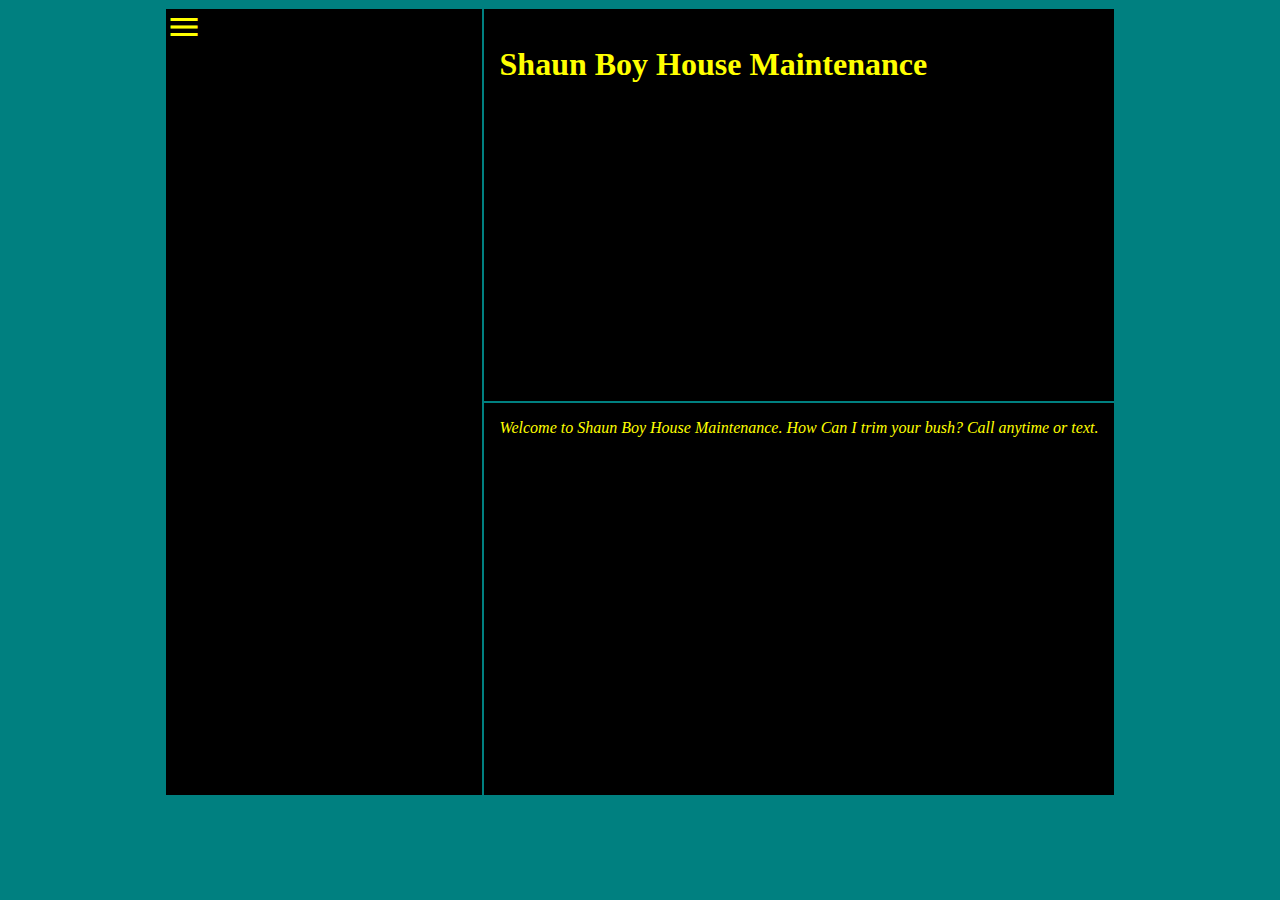
==== House_Maint.html @ 045cf1ca "Add files via upload" ====
<!DOCTYPE html>
<!--[if lt IE 7]>      <html class="no-js lt-ie9 lt-ie8 lt-ie7"> <![endif]-->
<!--[if IE 7]>         <html class="no-js lt-ie9 lt-ie8"> <![endif]-->
<!--[if IE 8]>         <html class="no-js lt-ie9"> <![endif]-->
<!--[if gt IE 8]>      <html class="no-js"> <!--<![endif]-->
<html>

<head>
    <meta charset="utf-8">
    <meta http-equiv="X-UA-Compatible" content="IE=edge">
    <title>House Maint</title>
    <meta name="description" content="">
    <meta name="viewport" content="width=device-width, initial-scale=1">
    <link rel="stylesheet" href="style.css">
    <link href="https://fonts.googleapis.com/icon?family=Material+Icons" rel="stylesheet">
    <script src="script.js" async defer></script>
</head>

<body>
    <!--[if lt IE 7]>
            <p class="browsehappy">You are using an <strong>outdated</strong> browser. Please <a href="#">upgrade your browser</a> to improve your experience.</p>
        <![endif]-->
    <div class="main">
        <div class="side_box">
            <nav class="main_nav">
                <i id="ham" onclick="myFunction()" class="material-icons" style="font-size:36px">menu</i>
                <div id="menu_tog">
                    <ul id="menu">
                        <a href="#"><li>About Us</li></a>
                        <a href="#"><li>Services</li></a>
                        <a href="#"><li>Hours</li></a>
                        <a href="#"><li>Contact</li></a>
                        <a href="#"><li>Quotes</li></a>
                        <a href="#"><li>Home</li></a>
                    </ul>
                </div>
            </nav>
        </div>
        <section>
            <div class="head">
                <header>
                    <h1>Shaun Boy House Maintenance</h1>
                </header>
            </div>
            <div class="slogan">
                <em>Welcome to Shaun Boy House Maintenance. How Can I trim your bush? Call anytime or text.</em>
            </div>
        </section>
    </div>


    
</body>

</html>
---- style.css ----
html {
  background-color: teal;
}

.main {
  display: flex;
  justify-content: center;
  position: relative;
  color: yellow;
  width: 100%;
  height: 100%;
}

.side_box {
  background-color: black;
  border: 1px solid teal;
  min-width: 25%;
  min-height: 75vh;
}

.head,
.slogan {
  background-color: black;
  border: 1px solid teal;
  min-height: 40vh;
  padding: 1rem;
}

#menu_tog {
    width: 200px;
    height: 300px;
}




#menu_tog a {
  text-decoration: none;
  color: yellow;
  transition: color 0.3s ease;
}
#menu_tog a:hover {
  color: teal;
}

#menu {
  width: 100px;
  padding: 50px;
  padding-top: 1px;
  list-style-type: none;
  display:none;
}

#menu li {
  padding: 10px 0;
  font-size: 20px;
}

i:hover {
    cursor: pointer;
    color: teal;
}
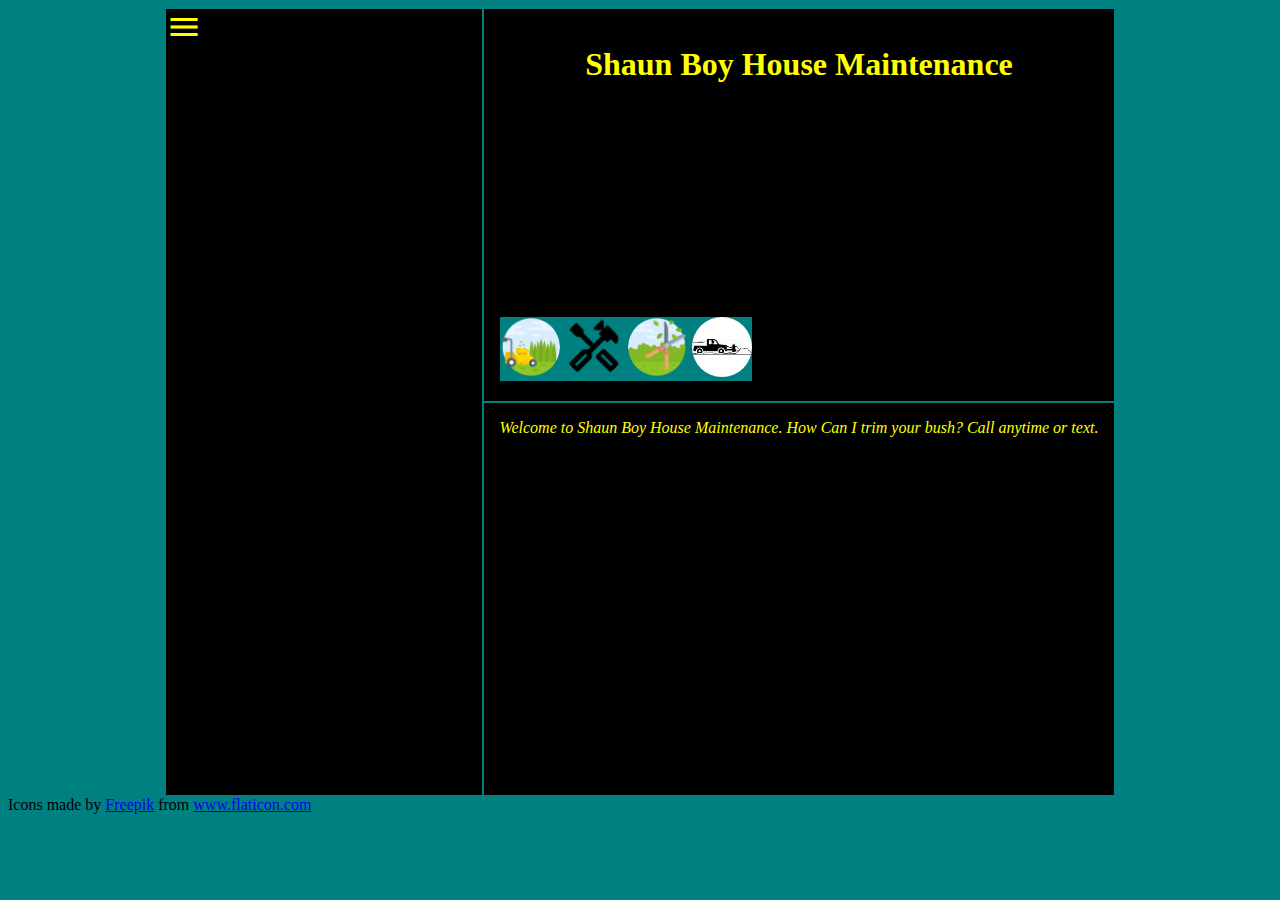
==== commit 6c55a0b2: "Add files via upload" ====
--- a/House_Maint.html
+++ b/House_Maint.html
@@ -6,32 +6,47 @@
 <html>
 
 <head>
-    <meta charset="utf-8">
-    <meta http-equiv="X-UA-Compatible" content="IE=edge">
+    <meta charset="utf-8" />
+    <meta http-equiv="X-UA-Compatible" content="IE=edge" />
     <title>House Maint</title>
-    <meta name="description" content="">
-    <meta name="viewport" content="width=device-width, initial-scale=1">
-    <link rel="stylesheet" href="style.css">
-    <link href="https://fonts.googleapis.com/icon?family=Material+Icons" rel="stylesheet">
+    <meta name="description" content="" />
+    <meta name="viewport" content="width=device-width, initial-scale=1" />
+    <link rel="stylesheet" href="style.css" />
+    <link href="https://fonts.googleapis.com/icon?family=Material+Icons" rel="stylesheet" />
     <script src="script.js" async defer></script>
 </head>
 
 <body>
     <!--[if lt IE 7]>
-            <p class="browsehappy">You are using an <strong>outdated</strong> browser. Please <a href="#">upgrade your browser</a> to improve your experience.</p>
-        <![endif]-->
+      <p class="browsehappy">
+        You are using an <strong>outdated</strong> browser. Please
+        <a href="#">upgrade your browser</a> to improve your experience.
+      </p>
+    <![endif]-->
     <div class="main">
         <div class="side_box">
             <nav class="main_nav">
-                <i id="ham" onclick="myFunction()" class="material-icons" style="font-size:36px">menu</i>
+                <i id="ham" onclick="myFunction()" class="material-icons" style="font-size: 36px">menu</i>
                 <div id="menu_tog">
                     <ul id="menu">
-                        <a href="#"><li>About Us</li></a>
-                        <a href="#"><li>Services</li></a>
-                        <a href="#"><li>Hours</li></a>
-                        <a href="#"><li>Contact</li></a>
-                        <a href="#"><li>Quotes</li></a>
-                        <a href="#"><li>Home</li></a>
+                        <a href="#">
+                            <li>About Us</li>
+                        </a>
+                        <a href="#">
+                            <li>Services</li>
+                        </a>
+                        <a href="#">
+                            <li>Hours</li>
+                        </a>
+                        <a href="#">
+                            <li>Contact</li>
+                        </a>
+                        <a href="#">
+                            <li>Quotes</li>
+                        </a>
+                        <a href="#">
+                            <li>Home</li>
+                        </a>
                     </ul>
                 </div>
             </nav>
@@ -41,15 +56,20 @@
                 <header>
                     <h1>Shaun Boy House Maintenance</h1>
                 </header>
+                <div class="icons">
+                    <img class="lawn_mower" src="/icons/lawn-mower.png" alt="lawn mower" />
+                    <img class="lawn_mower" src="/icons/outline_handyman_black_24dp.png" alt="tools" />
+                    <img class="lawn_mower" src="/icons/trimming.png" alt="bush trimming">
+                    <img class="lawn_mower" src="/icons/download.png" alt="truck plowing snow">
+                </div>
             </div>
             <div class="slogan">
-                <em>Welcome to Shaun Boy House Maintenance. How Can I trim your bush? Call anytime or text.</em>
+                <em>Welcome to Shaun Boy House Maintenance. How Can I trim your bush?
+                    Call anytime or text.</em>
             </div>
         </section>
     </div>
-
-
-    
+    <div>Icons made by <a href="https://www.freepik.com" title="Freepik">Freepik</a> from <a href="https://www.flaticon.com/" title="Flaticon">www.flaticon.com</a></div>
 </body>
 
 </html>--- a/style.css
+++ b/style.css
@@ -18,12 +18,19 @@
   min-height: 75vh;
 }
 
+header, .slogan {
+  text-align: center;
+}
+
+
+
 .head,
 .slogan {
   background-color: black;
   border: 1px solid teal;
   min-height: 40vh;
   padding: 1rem;
+  position: relative;
 }
 
 #menu_tog {
@@ -44,8 +51,8 @@
 }
 
 #menu {
-  width: 100px;
-  padding: 50px;
+  width: 80px;
+  padding: 10px;
   padding-top: 1px;
   list-style-type: none;
   display:none;
@@ -61,3 +68,15 @@
     color: teal;
 }
 
+.lawn_mower {
+  height: 60px;
+  border-radius: 50%;
+}
+
+.icons {
+  background-color: teal;
+  position: absolute;
+  bottom: 20px;
+  
+}
+
